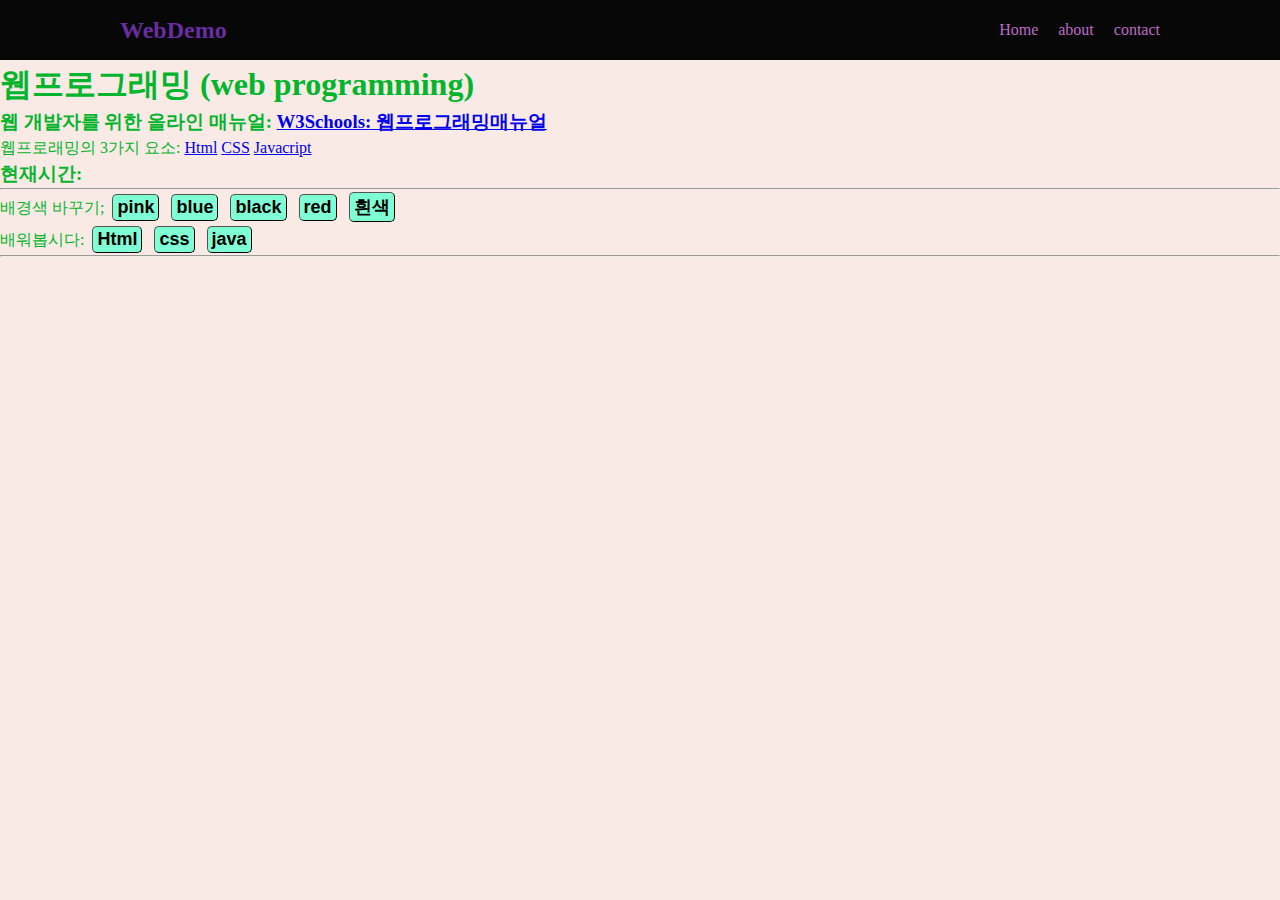
==== index.html @ 63e2990a "1st" ====
<!DOCTYPE html>
<html lang="en">
  <head>
    <meta charset="UTF-8" />
    <meta name="viewport" content="width=device-width, initial-scale=1.0" />
    <title>웹프로그래밍 데모</title>
    <link rel="stylesheet" href="style.css" />
  </head>
  <body>
    <!--메뉴-->
    <nav class="navbar">
      <div class="container">
        <div class="logo">WebDemo</div>
        <ul class="nav">
          <li>
            <a href="index.html">Home</a>
          </li>
          <li>
            <a href="about.html">about</a>
          </li>
          <li>
            <a href="contact.html">contact</a>
          </li>
        </ul>
      </div>
    </nav>
    <!--메뉴 섹션-->
    <section class="main">
      <div class="contain">

        <h1>웹프로그래밍 (web programming)</h1>
        <h3>
          웹 개발자를 위한 올라인 매뉴얼:
          <a href="https://www.w3schools.com">W3Schools: 웹프로그래밍매뉴얼 </a>
        </h3>
        <p>
          웹프로래밍의 3가지 요소:
          <a href="https://www.w3schools.com/html/default.asp">Html</a>
          <a href="https://www.w3schools.com/html/default.asp">CSS</a>
          <a href="https://www.w3schools.com/html/default.asp">Javacript</a>
        </p>
        <h3>현재시간: <span id="time"></span></h3>
        </h3>
        <hr/>
        <p>
          배경색 바꾸기;
          <button onclick="pink()"> pink</button>
          <button onclick="blue()"> blue</button>
          <button onclick="black()"> black</button>
          <button onclick="red()"> red</button>
          <button onclick="흰색()"> 흰색</button>
        </p>
        <p> 배워봅시다:
            <button onmouseover="showhtml()"onmouseout= "hide()">Html</button> </button>
            <button onmouseover="showcss()"onmouseout= "hide()">css</button> </button>
            <button onmouseover="showjava()"onmouseout= "hide()">java</button> </button>
        </p>
        <hr>
        <div> 
          <img id="fig" height="200px" />
          <p id="desc"></p>
        </div>
      </div>
    </section>
    <script src="main.js"></script>
  </body>
</html>
---- style.css ----
* {
  box-sizing: border-box;
  padding: 0;
  margin: 0;
}
body {
  font-size: 16px;
  line-height: 1.5;
  color: rgb(2, 181, 44);
  background-color: rgb(250, 234, 230);
}

ul {
  list-style-type: none;
}

.container {
  max-width: 1100px;
  margin: 0 auto;
  padding: 0 30px;
}

.navbar {
  background-color: rgb(7, 7, 7);
  color: rgb(104, 45, 160);
  height: 60px;
}

.navbar .container {
  display: flex;
  flex-direction: row;
  justify-content: space-between;
  align-items: center;
  height: 100%;
}

.navbar ul {
  display: flex;
  flex-direction: row;
}

.navbar ul li {
  margin-left: 20px;
}

.navbar .logo {
  font-size: x-large;
  font-weight: bold;
}

.navbar a {
  color: rgb(189, 107, 200);
  text-decoration: none;
  font-size: bold;
}

.navbar a:hover {
  border-bottom: 2px #d44040 solid;
  color: #fff;
}

main {
  color: blue;
  line-height: 2;
}

button {
  padding: 2px 4px;
  margin: 2px 4px;
  font-size: large;
  font-weight: bolder;
  background-color: aquamarine;
  border-radius: 5px;
  border-width: 1px;
}

button:hover {
  color: #d44040;
  background-color: azure;
}
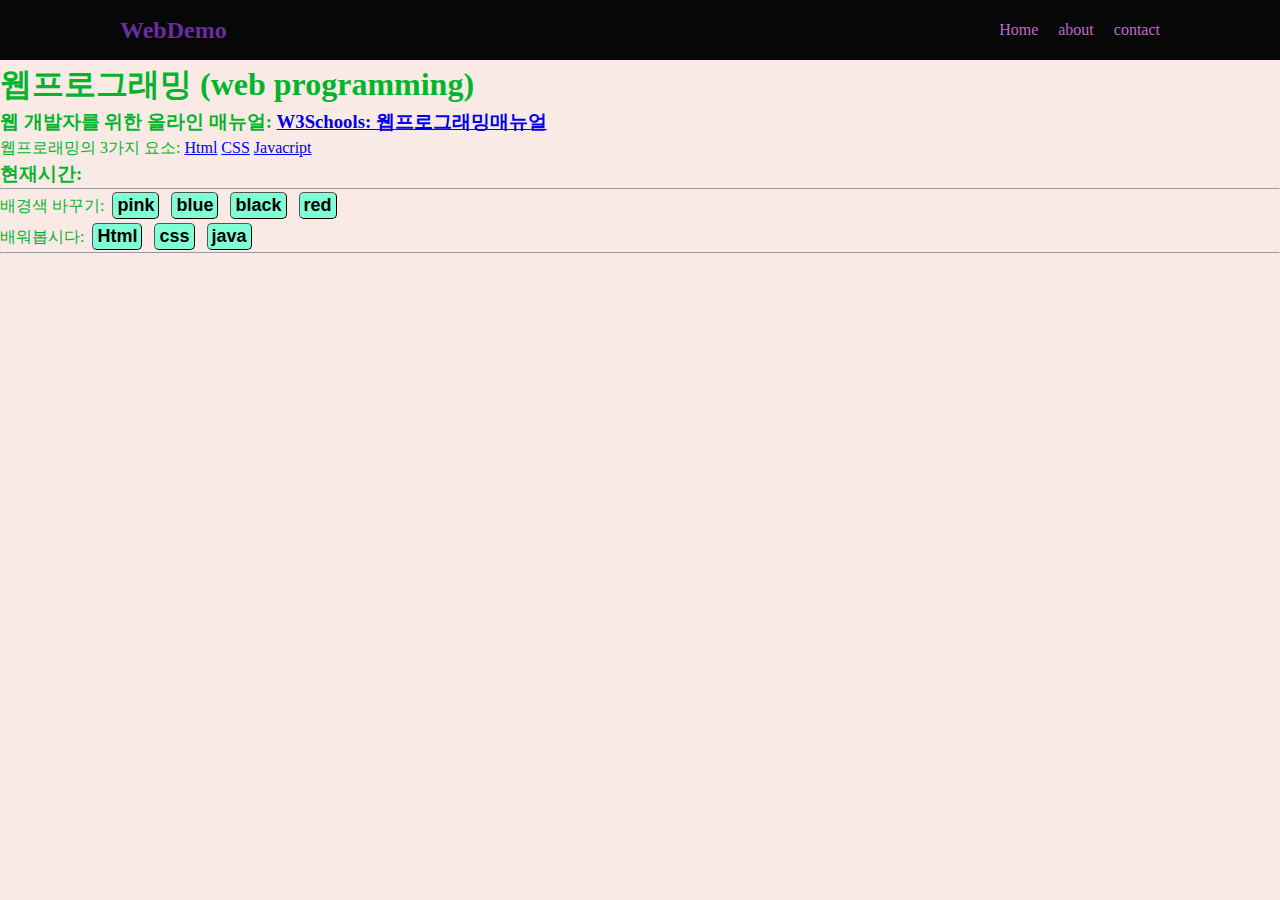
==== commit 227e461b: "4" ====
--- a/index.html
+++ b/index.html
@@ -43,12 +43,11 @@
         </h3>
         <hr/>
         <p>
-          배경색 바꾸기;
+          배경색 바꾸기:
           <button onclick="pink()"> pink</button>
           <button onclick="blue()"> blue</button>
           <button onclick="black()"> black</button>
           <button onclick="red()"> red</button>
-          <button onclick="흰색()"> 흰색</button>
         </p>
         <p> 배워봅시다:
             <button onmouseover="showhtml()"onmouseout= "hide()">Html</button> </button>
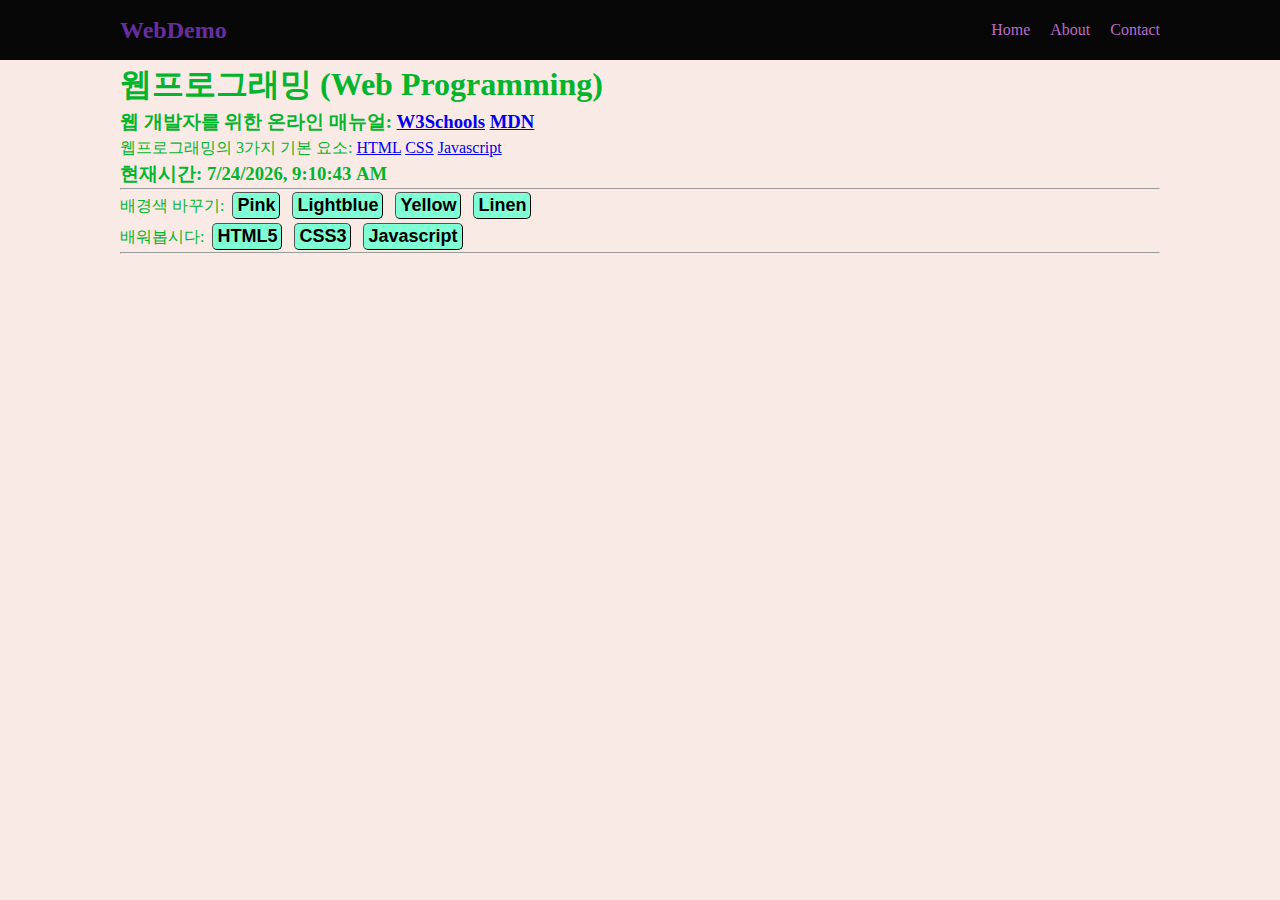
==== commit 25748c19: "5" ====
--- a/index.html
+++ b/index.html
@@ -7,7 +7,7 @@
     <link rel="stylesheet" href="style.css" />
   </head>
   <body>
-    <!--메뉴-->
+    <!-- 메뉴 -->
     <nav class="navbar">
       <div class="container">
         <div class="logo">WebDemo</div>
@@ -16,51 +16,61 @@
             <a href="index.html">Home</a>
           </li>
           <li>
-            <a href="about.html">about</a>
+            <a href="about.html">About</a>
           </li>
           <li>
-            <a href="contact.html">contact</a>
+            <a href="contact.html">Contact</a>
           </li>
         </ul>
       </div>
     </nav>
-    <!--메뉴 섹션-->
+
+    <!-- 메인 섹션  -->
     <section class="main">
-      <div class="contain">
+      <div class="container">
+        <h1>웹프로그래밍 (Web Programming)</h1>
 
-        <h1>웹프로그래밍 (web programming)</h1>
         <h3>
-          웹 개발자를 위한 올라인 매뉴얼:
-          <a href="https://www.w3schools.com">W3Schools: 웹프로그래밍매뉴얼 </a>
+          웹 개발자를 위한 온라인 매뉴얼:
+          <a href="https://www.w3schools.com/">W3Schools</a>
+          <a href="https://developer.mozilla.org/ko/">MDN</a>
         </h3>
+
         <p>
-          웹프로래밍의 3가지 요소:
-          <a href="https://www.w3schools.com/html/default.asp">Html</a>
-          <a href="https://www.w3schools.com/html/default.asp">CSS</a>
-          <a href="https://www.w3schools.com/html/default.asp">Javacript</a>
+          웹프로그래밍의 3가지 기본 요소:
+          <a href="https://www.w3schools.com/html/default.asp">HTML</a>
+          <a href="https://www.w3schools.com/css/default.asp">CSS</a>
+          <a href="https://www.w3schools.com/js/default.asp">Javascript</a>
         </p>
+
         <h3>현재시간: <span id="time"></span></h3>
-        </h3>
-        <hr/>
+
+        <hr />
+
         <p>
           배경색 바꾸기:
-          <button onclick="pink()"> pink</button>
-          <button onclick="blue()"> blue</button>
-          <button onclick="black()"> black</button>
-          <button onclick="red()"> red</button>
+          <button onclick="pink()">Pink</button>
+          <button onclick="lightblue()">Lightblue</button>
+          <button onclick="yellow()">Yellow</button>
+          <button onclick="linen()">Linen</button>
         </p>
-        <p> 배워봅시다:
-            <button onmouseover="showhtml()"onmouseout= "hide()">Html</button> </button>
-            <button onmouseover="showcss()"onmouseout= "hide()">css</button> </button>
-            <button onmouseover="showjava()"onmouseout= "hide()">java</button> </button>
+
+        <p>
+          배워봅시다:
+          <button onmouseover="showhtml()" onmouseout="hide()">HTML5</button>
+          <button onmouseover="showcss()" onmouseout="hide()">CSS3</button>
+          <button onmouseover="showjs()" onmouseout="hide()">Javascript</button>
         </p>
-        <hr>
-        <div> 
+
+        <hr />
+        <br />
+        <div>
           <img id="fig" height="200px" />
           <p id="desc"></p>
         </div>
       </div>
     </section>
+
     <script src="main.js"></script>
   </body>
 </html>
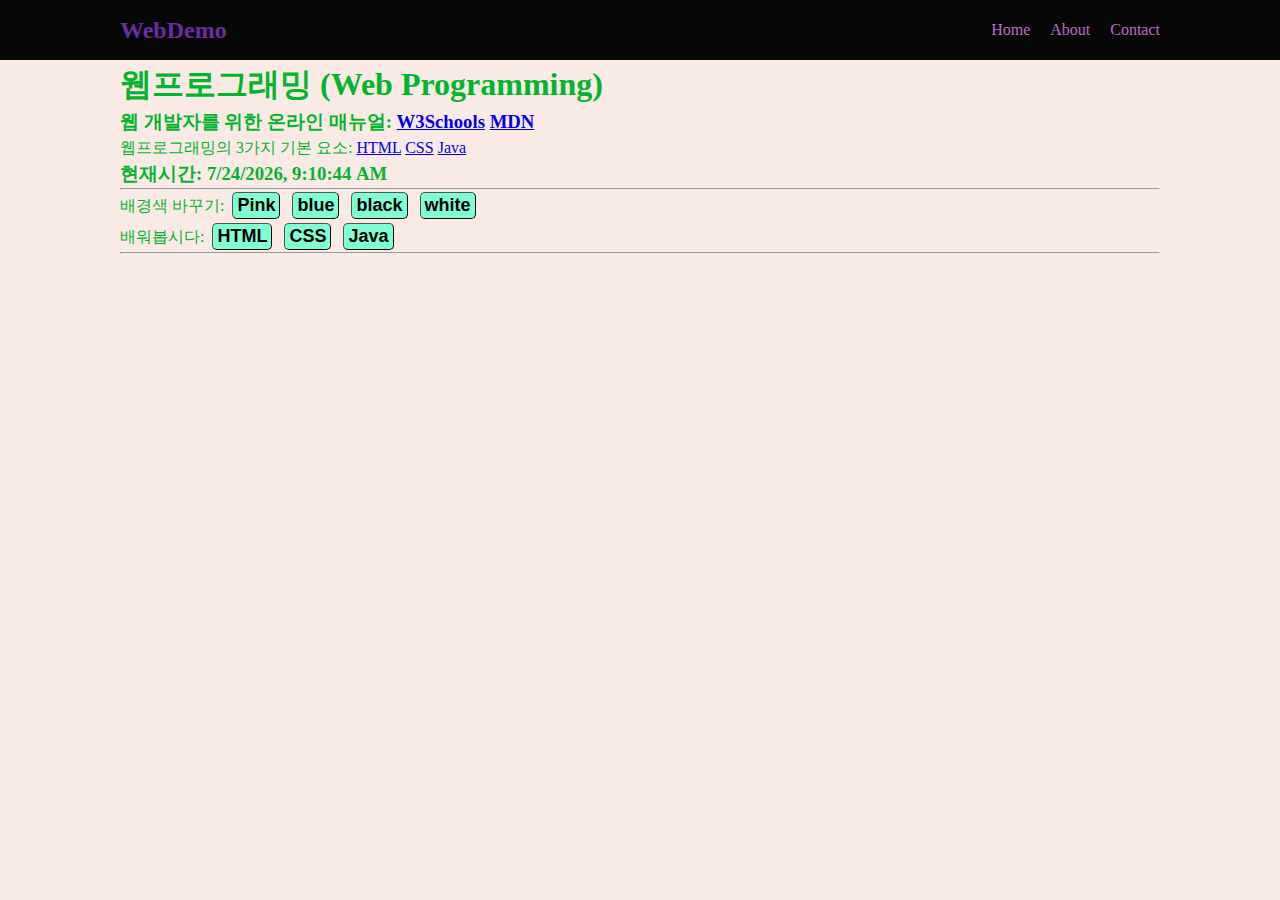
==== commit a0e65487: "6" ====
--- a/index.html
+++ b/index.html
@@ -40,7 +40,7 @@
           웹프로그래밍의 3가지 기본 요소:
           <a href="https://www.w3schools.com/html/default.asp">HTML</a>
           <a href="https://www.w3schools.com/css/default.asp">CSS</a>
-          <a href="https://www.w3schools.com/js/default.asp">Javascript</a>
+          <a href="https://www.w3schools.com/js/default.asp">Java</a>
         </p>
 
         <h3>현재시간: <span id="time"></span></h3>
@@ -50,16 +50,16 @@
         <p>
           배경색 바꾸기:
           <button onclick="pink()">Pink</button>
-          <button onclick="lightblue()">Lightblue</button>
-          <button onclick="yellow()">Yellow</button>
-          <button onclick="linen()">Linen</button>
+          <button onclick="blue()">blue</button>
+          <button onclick="black()">black</button>
+          <button onclick="white()">white</button>
         </p>
 
         <p>
           배워봅시다:
-          <button onmouseover="showhtml()" onmouseout="hide()">HTML5</button>
-          <button onmouseover="showcss()" onmouseout="hide()">CSS3</button>
-          <button onmouseover="showjs()" onmouseout="hide()">Javascript</button>
+          <button onmouseover="showhtml()" onmouseout="hide()">HTML</button>
+          <button onmouseover="showcss()" onmouseout="hide()">CSS</button>
+          <button onmouseover="showjs()" onmouseout="hide()">Java</button>
         </p>
 
         <hr />
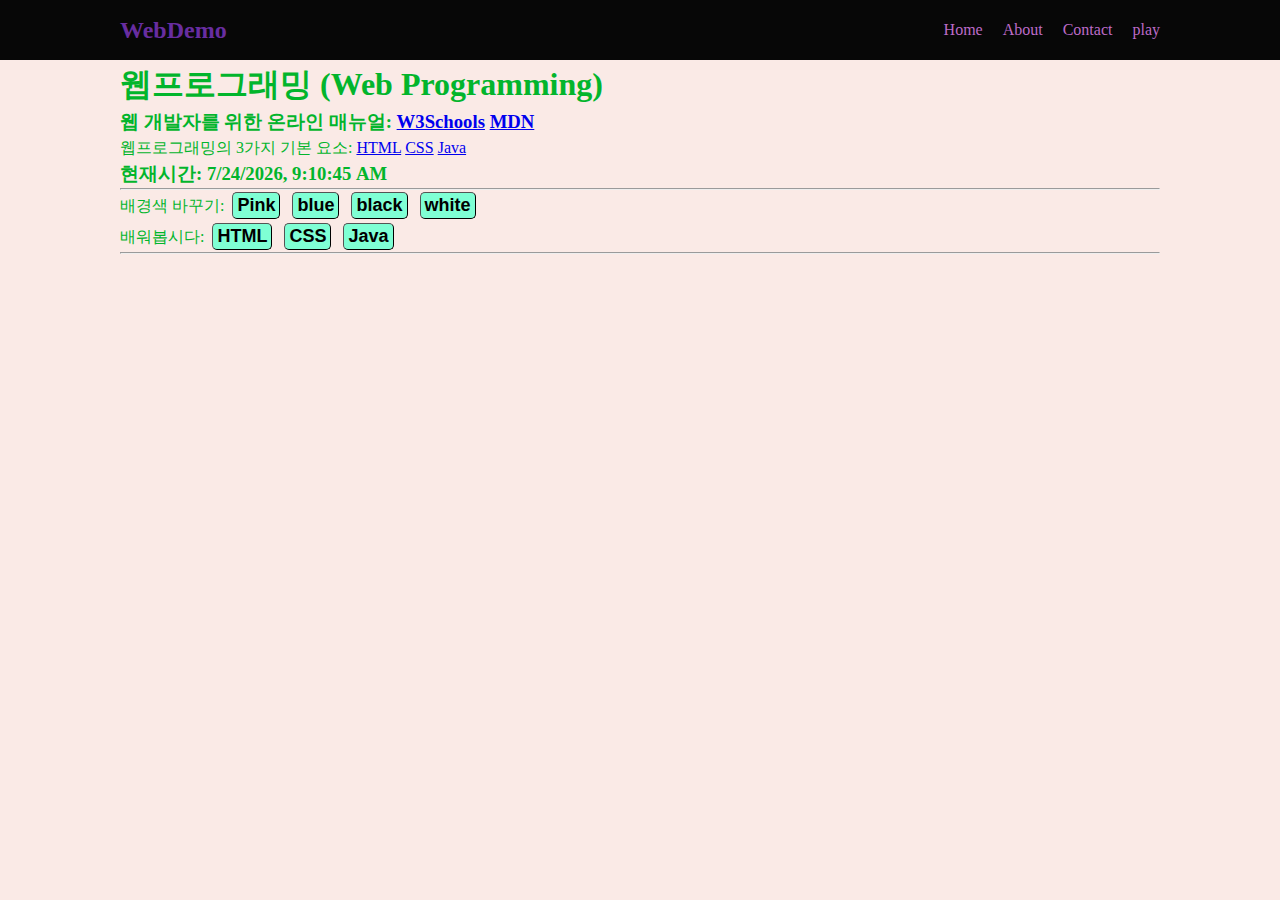
==== commit 969f1291: "9" ====
--- a/index.html
+++ b/index.html
@@ -20,6 +20,9 @@
           </li>
           <li>
             <a href="contact.html">Contact</a>
+          </li>
+          <li>
+            <a href="formtest.html">play</a>
           </li>
         </ul>
       </div>
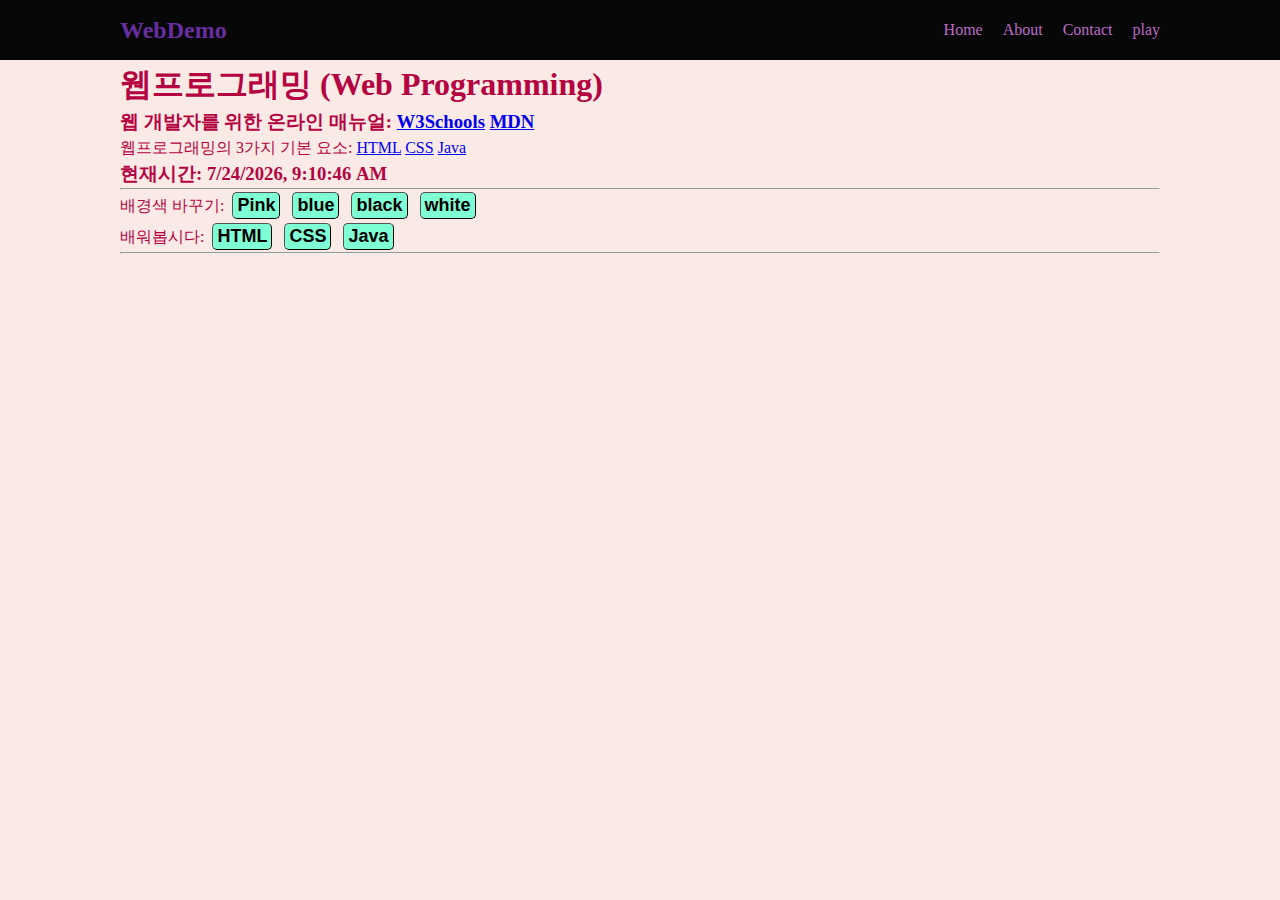
==== commit 3679e439: "11" ====
--- a/index.html
+++ b/index.html
@@ -62,7 +62,7 @@
           배워봅시다:
           <button onmouseover="showhtml()" onmouseout="hide()">HTML</button>
           <button onmouseover="showcss()" onmouseout="hide()">CSS</button>
-          <button onmouseover="showjs()" onmouseout="hide()">Java</button>
+          <button onmouseover="showjava()" onmouseout="hide()">Java</button>
         </p>
 
         <hr />
--- a/style.css
+++ b/style.css
@@ -6,7 +6,7 @@
 body {
   font-size: 16px;
   line-height: 1.5;
-  color: rgb(2, 181, 44);
+  color: rgb(181, 2, 65);
   background-color: rgb(250, 234, 230);
 }
 
@@ -60,7 +60,7 @@
 }
 
 main {
-  color: blue;
+  color: rgb(201, 20, 20);
   line-height: 2;
 }
 
